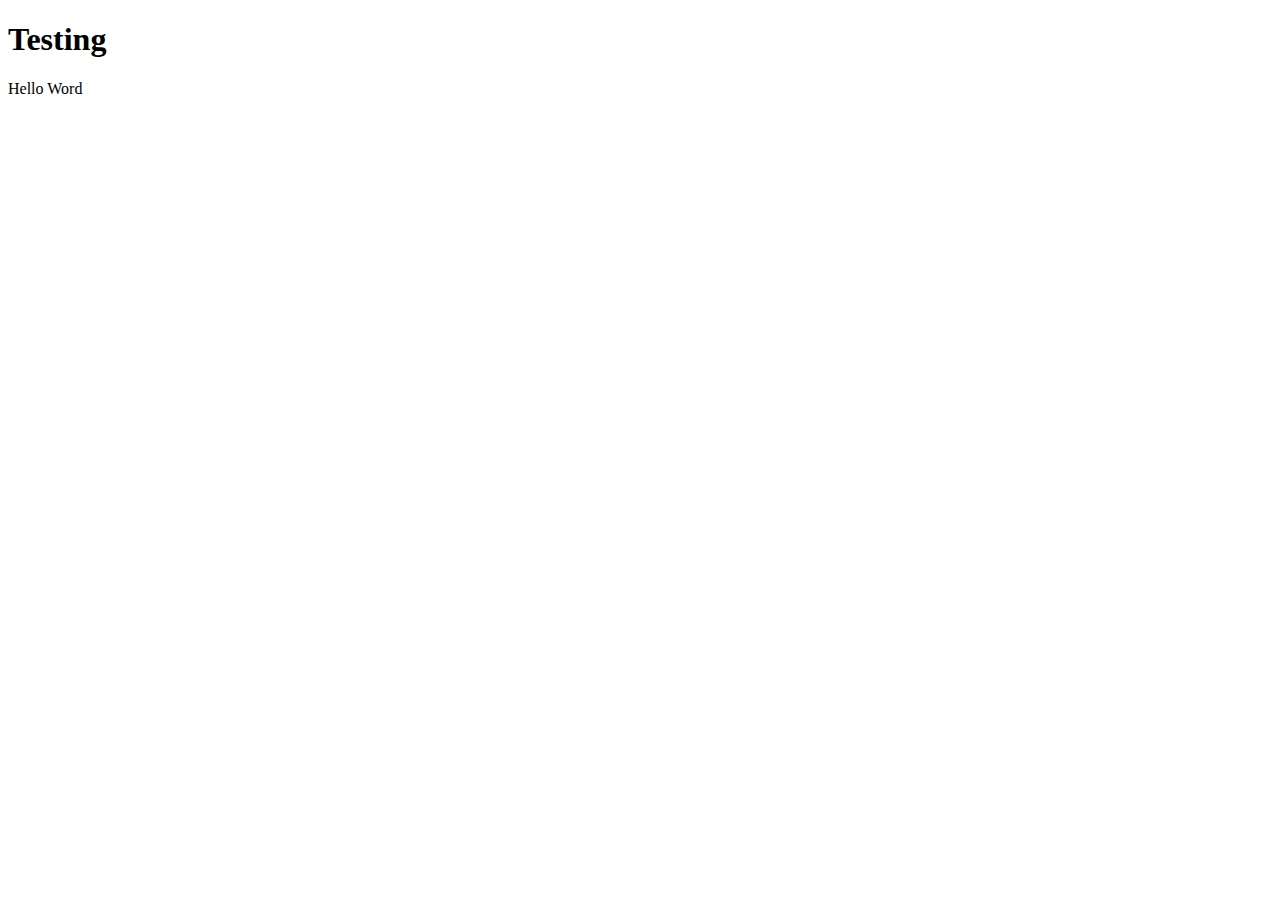
==== 01/index.html @ 2e97b794 "added index test page" ====
<!DOCTYPE html>
<html lang="en">
<head>
    <meta charset="UTF-8">
    <meta http-equiv="X-UA-Compatible" content="IE=edge">
    <meta name="viewport" content="width=device-width, initial-scale=1.0">
    <title>Test</title>
</head>
<body>
    <h1>Testing</h1>
    <footer>Hello Word</footer>
</body>
</html>
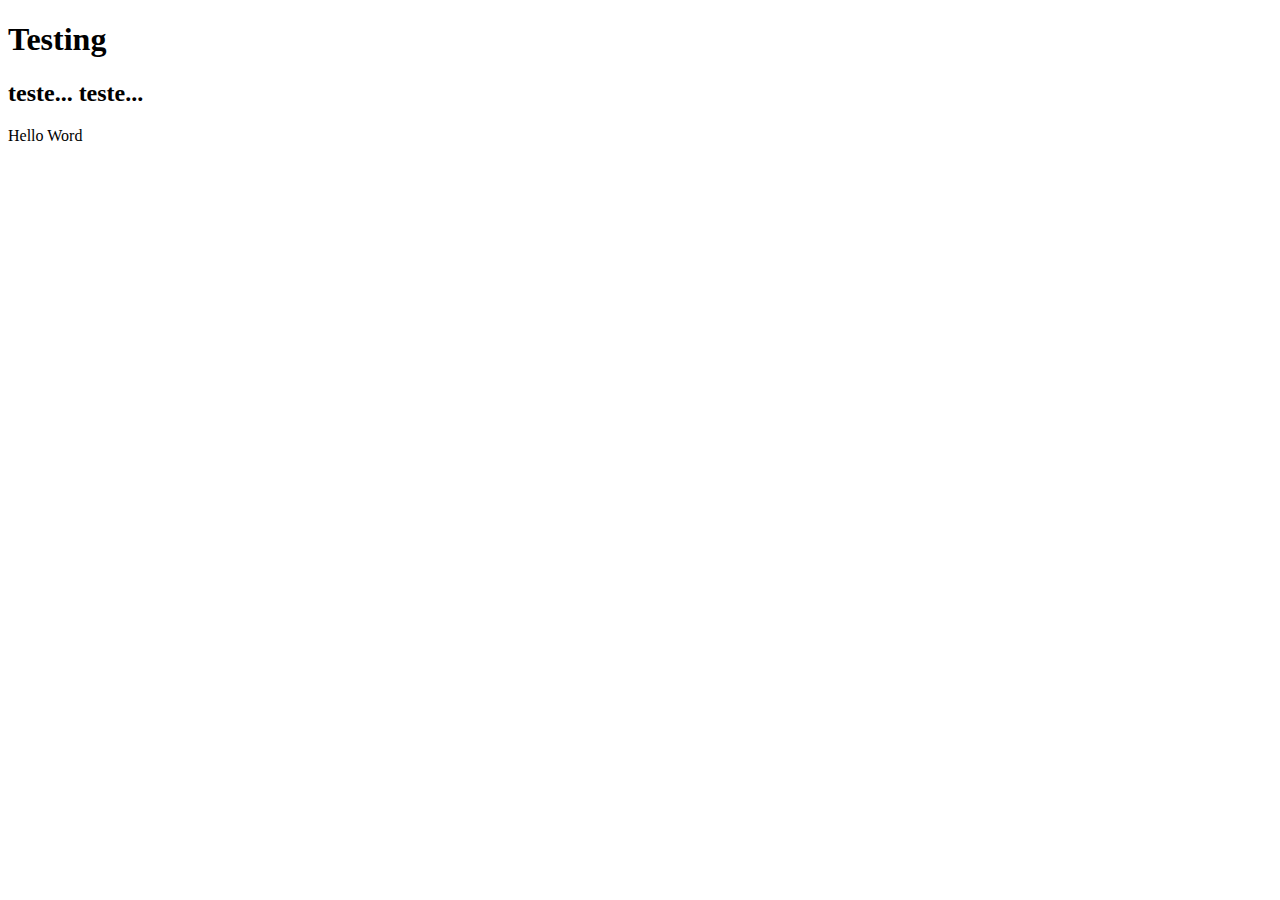
==== commit 74889b21: "first commit" ====
--- a/01/index.html
+++ b/01/index.html
@@ -8,6 +8,7 @@
 </head>
 <body>
     <h1>Testing</h1>
+    <h2>teste... teste...</h2>
     <footer>Hello Word</footer>
 </body>
 </html>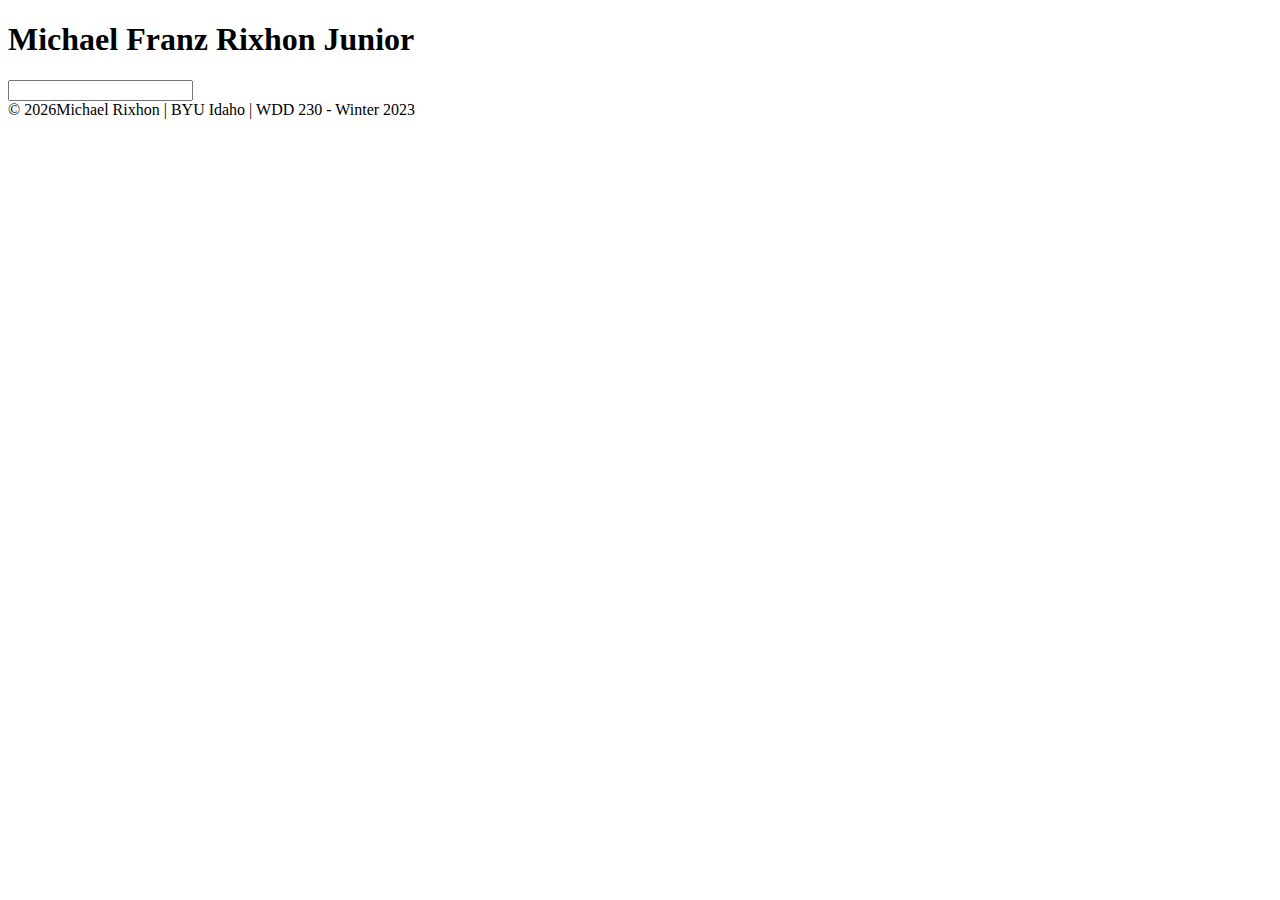
==== commit bc8c8a9e: "second commit" ====
--- a/01/index.html
+++ b/01/index.html
@@ -4,11 +4,19 @@
     <meta charset="UTF-8">
     <meta http-equiv="X-UA-Compatible" content="IE=edge">
     <meta name="viewport" content="width=device-width, initial-scale=1.0">
-    <title>Test</title>
+    <title>Michael Rixhon</title>
+    <meta name="description" content="This is an example page">
+    <meta name=""author" content="Michael Rixhon">
+    <link rel="stylesheet" href="styles/filename"
 </head>
 <body>
-    <h1>Testing</h1>
-    <h2>teste... teste...</h2>
-    <footer>Hello Word</footer>
+    <header><h1>Michael Rixhon</h1></header>
+    <nav></nav>
+    <main>
+        <input type="text" id="q">
+
+    </main>  
+    <footer><span id="copyright"></span>Michael Rixhon | BYU Idaho | WDD 230 - Winter 2023</footer>
+    <script src="scripts/app.js"></script>
 </body>
 </html>